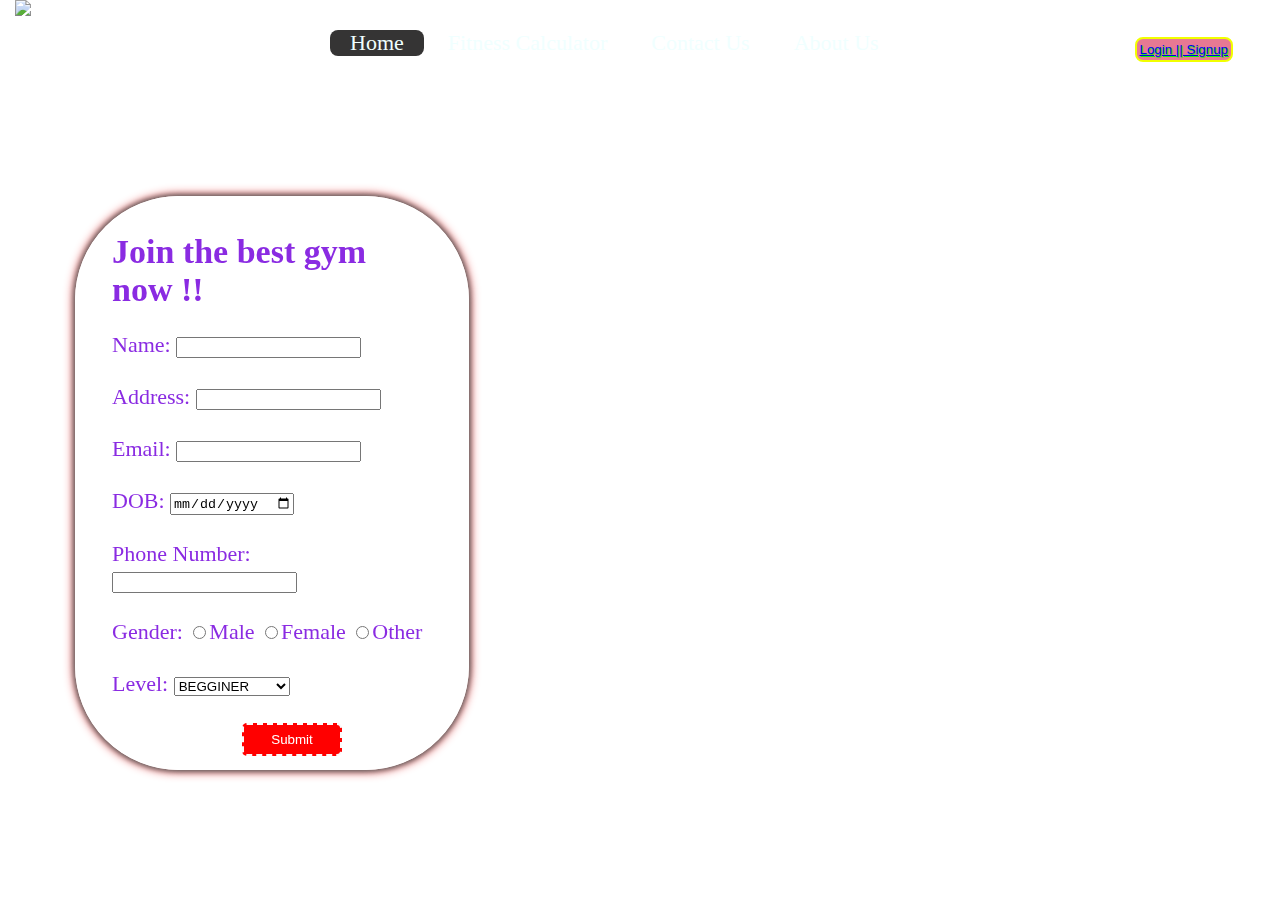
==== index.html @ cb0deddb "added index.html" ====
<!DOCTYPE html>
<html lang="en">

<head>
    <meta charset="UTF-8">
    <meta http-equiv="X-UA-Compatible" content="IE=edge">
    <meta name="viewport" content="width=device-width, initial-scale=1.0">
    <title>Beast Unisex Gym</title>

    <link rel="apple-touch-icon" sizes="180x180" href="fav/apple-touch-icon.png">
    <link rel="icon" type="image/png" sizes="32x32" href="fav/favicon-32x32.png">
    <link rel="icon" type="image/png" sizes="16x16" href="fav/favicon-16x16.png">
    <link rel="manifest" href="fav/site.webmanifest">
    <link rel="mask-icon" href="fav/safari-pinned-tab.svg" color="#5bbad5">
    <meta name="msapplication-TileColor" content="#da532c">
    <meta name="theme-color" content="#ffffff">


    <style>
        body {

            margin: 0px;
            padding: 0px;
            /* background: */
            /* height: 25000px; */
            /* width: auto; */
        }

        body::before {
            background: url(images/f.jpg) no-repeat center center/cover;
            content: "";
            position: absolute;
            top: 0;
            left: 0;
            width: 100%;
            height: 100%;
            z-index: -1;
            opacity: 9;
        }

        .left {
            color: rgb(0, 255, 30);
            /* border: 2px solid red; */
            position: absolute;
            left: 15px;
            top: 0px;
            width: 150px;
        }

        .left img {
            width: 125px;
            /* filter: invert(100%); */
            opacity: 1;
        }

        .mid {
            /* border: 2px solid red; */
            display: block;
            width: 700px;
            margin: 30px auto;
        }

        .class li {
            display: inline-block;
        }

        .class li a {
            color: azure;
            font-size: 22px;
            text-decoration: none;
            margin: 20px;
        }

        .class li a:hover {
            text-decoration: underline;
            color: rgb(248, 184, 184);
        }

        .right {
            /* border: 2px solid red; */
            position: absolute;
            right: 35px;
            top: 25px;
            margin: 5px;

        }



        .btn {
            color: rgb(7, 120, 143);
            background-color: rgb(231, 121, 147);
            padding: 3px;
            margin: 7px;
            border: 2px solid rgb(242, 255, 0);
            border-radius: 8px;
            cursor: pointer;
            text-shadow: 1px 1px 1px rgb(9, 255, 0);
        }

        .btn:hover {
            text-decoration: underline;
            background-color: rgb(255, 255, 255);
            color: blueviolet;

        }

        .container {
            border: 2px solid white;
            color: blueviolet;
            margin: 140px 75px;
            padding: 12px 35px;
            width: 25%;
            backdrop-filter: blur(20px);
            border-radius: 104px;
            font-size: 22px;
            box-shadow: 0px 0px 5px 2px rgb(97, 95, 95), 0px 0px 10px 3px rgb(241, 129, 129);
        }

        .submit input {
            /* position: relative; */
            /* left: 150px; */
            border: 2px solid rgb(251, 248, 248);
            border-style: dashed;
            border-radius: 5px;
            margin: auto 130px;
            width: 100px;
            height: 33px;
            background-color: red;
            color: white;
        }

        .h1 {
            font-size: 34px;

        }

        /* .active:visited{
            color: greenyellow;
        } */
        .active {
            background-color: rgb(53, 52, 52);
            border-radius: 8px;
        }
    </style>
</head>

<body>
    <header class="header">
        <div class="left">
            <img src="images/logo.png">
        </div>
        <div class="mid">
            <ul class="class">
                <li class="active"><a href="#"> Home</a></li>
                <li><a href="https://www.calculator.net/bmi-calculator.html" target="_blank">Fitness Calculator</a></li>
                <li><a href="https://www.facebook.com/GoldsGymIndia/" target="_blank">Contact Us</a></li>
                <li><a href="https://youtube.com/channel/UCcu_Yhtrjy7V_w8zj0X2LDg" target="_blank">About Us</a></li>
            </ul>
        </div>
        <div class="right">
            <button class="btn"> <a href="login2.html"> Login || Signup</a></button>
        </div>
    </header>
    <div class="container">
        <strong>
            <h1 class="h1">Join the best gym now !!</h1>
        </strong>
        <form action="backen.php">
            <div> Name: <input type="text" name="myname"></div><br>
            <div> Address: <input type="text" name="myRole"></div><br>
            <div> Email: <input type="email" name="myemail"></div><br>
            <div> DOB: <input type="date" name="myDOB"></div><br>
            <div> Phone Number: <input type="number" name="mynumber"></div><br>
            <!-- <div> elegible: <input type="checkbox" name="myeligible"></div><br> -->
            <div> Gender: <input type="radio" name="mygender">Male <input type="radio" name="mygender">Female
                <input type="radio" name="mygender">Other
            </div><br>
            <!-- <div class="form">Why You Want To Join The Gym: <textarea name="mytext" cols="30" rows="10" style="width: 273px; height: 56px;"></textarea></div>
            <br> -->
            <div><label for="myselect">Level:</label>
                <select name="myselect" id="myselect">
                    <option value="beg">BEGGINER</option>
                    <option value="inter">INTERMIDIATE</option>
                    <option value="adv">ADVANCE</option>
                </select>
            </div><br>
            <span class="submit"><strong><input type="submit" name="mysibmit"></strong></span><br>

            <!-- Reset: <input type="reset" name="myreset"> -->
        </form>
    </div>
</body>

</html>
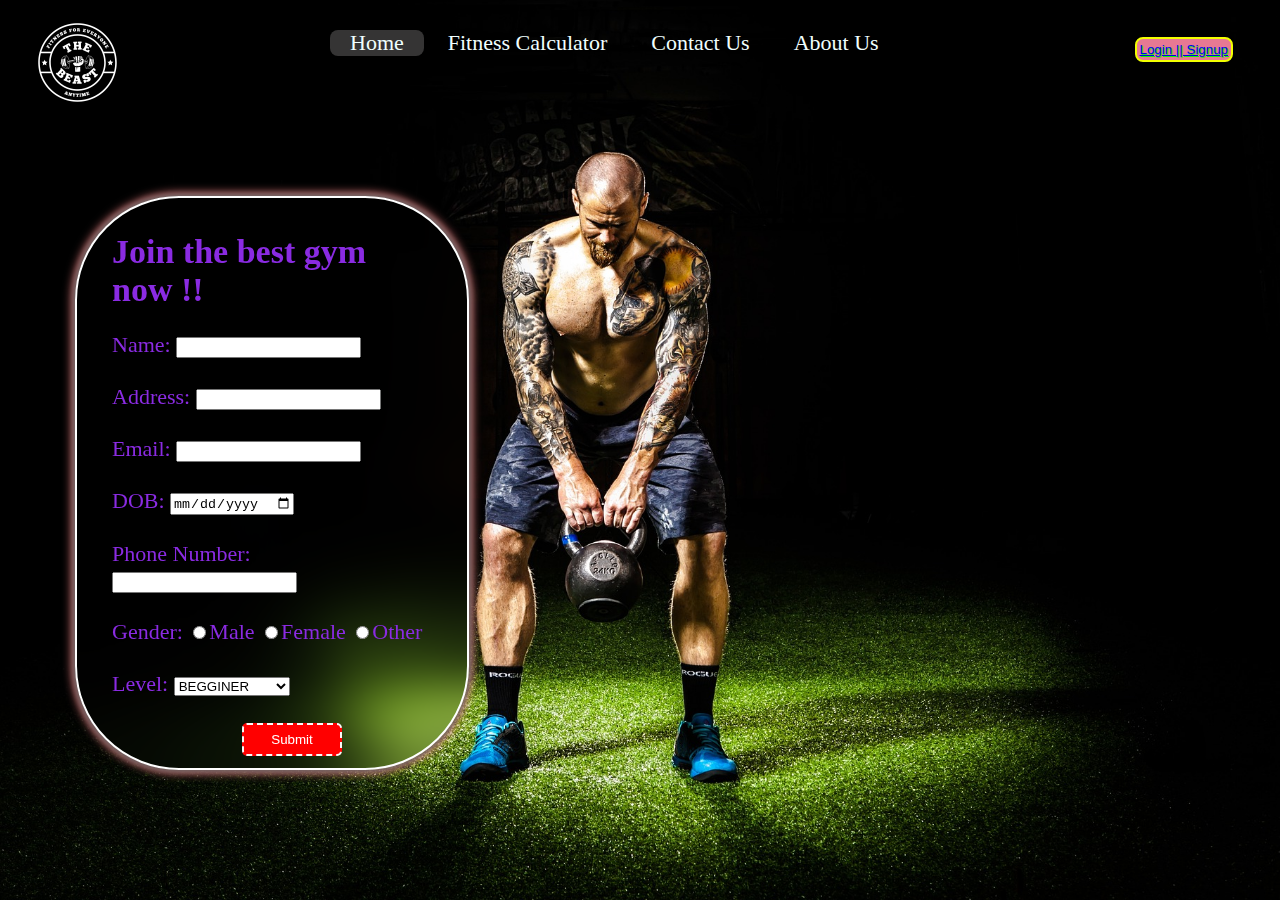
==== commit ab947922: "edited index.html" ====
--- a/index.html
+++ b/index.html
@@ -7,11 +7,11 @@
     <meta name="viewport" content="width=device-width, initial-scale=1.0">
     <title>Beast Unisex Gym</title>
 
-    <link rel="apple-touch-icon" sizes="180x180" href="fav/apple-touch-icon.png">
-    <link rel="icon" type="image/png" sizes="32x32" href="fav/favicon-32x32.png">
-    <link rel="icon" type="image/png" sizes="16x16" href="fav/favicon-16x16.png">
-    <link rel="manifest" href="fav/site.webmanifest">
-    <link rel="mask-icon" href="fav/safari-pinned-tab.svg" color="#5bbad5">
+    <link rel="apple-touch-icon" sizes="180x180" href="apple-touch-icon.png">
+    <link rel="icon" type="image/png" sizes="32x32" href="favicon-32x32.png">
+    <link rel="icon" type="image/png" sizes="16x16" href="favicon-16x16.png">
+    <link rel="manifest" href="site.webmanifest">
+    <link rel="mask-icon" href="safari-pinned-tab.svg" color="#5bbad5">
     <meta name="msapplication-TileColor" content="#da532c">
     <meta name="theme-color" content="#ffffff">
 
@@ -27,7 +27,7 @@
         }
 
         body::before {
-            background: url(images/f.jpg) no-repeat center center/cover;
+            background: url(f.jpg) no-repeat center center/cover;
             content: "";
             position: absolute;
             top: 0;
@@ -148,7 +148,7 @@
 <body>
     <header class="header">
         <div class="left">
-            <img src="images/logo.png">
+            <img src="logo.png">
         </div>
         <div class="mid">
             <ul class="class">
@@ -192,4 +192,4 @@
     </div>
 </body>
 
-</html>+</html>
